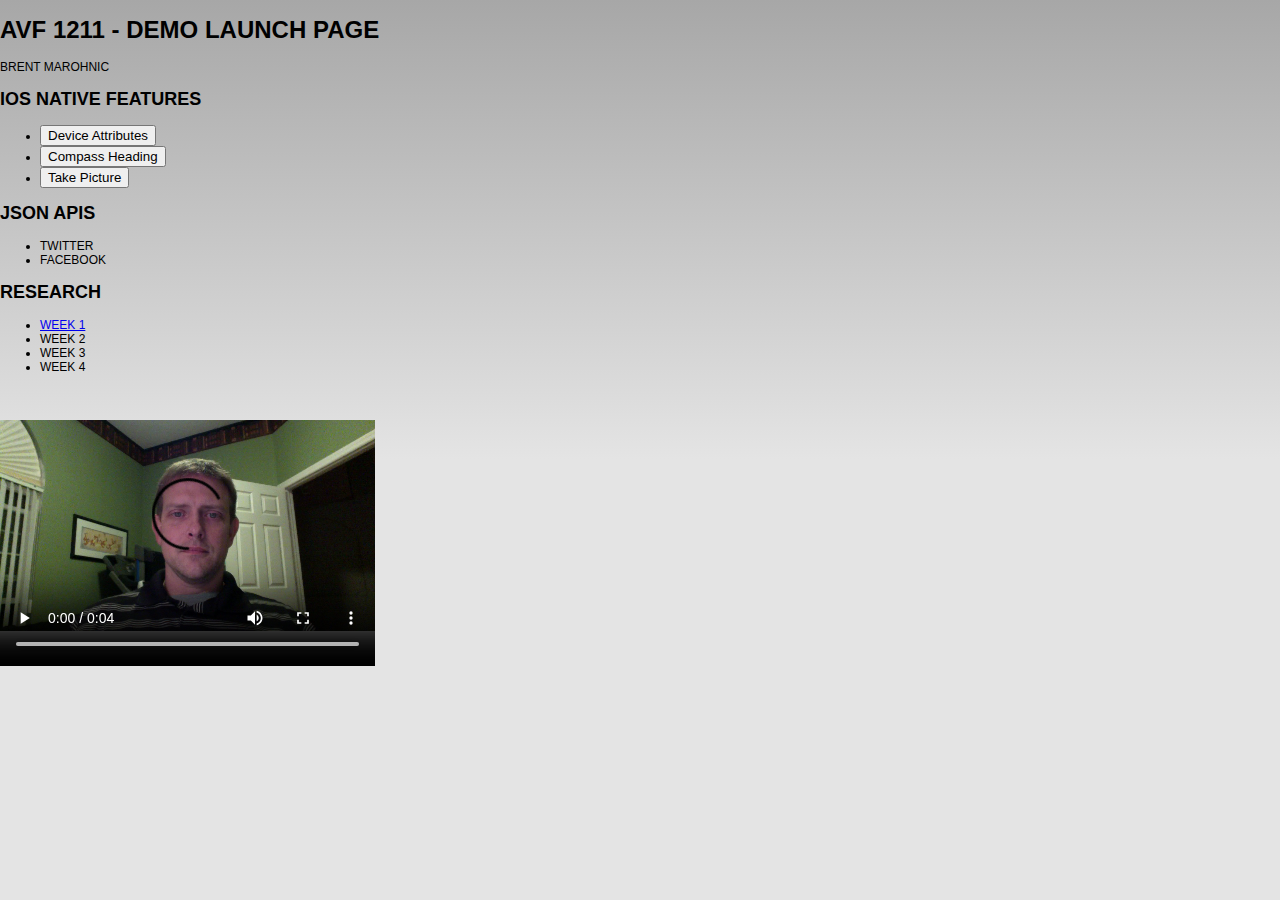
==== www/index.html @ f53a0f1d "Initial Commit" ====
<!DOCTYPE html>
<!--
    Brent Marohnic
    AVF 1211
-->
<html>
    <head>
        <meta http-equiv="Content-Type" content="text/html; charset=UTF-8" />
        <meta name="format-detection" content="telephone=no" />
        <meta name="viewport" content="user-scalable=no, initial-scale=1, maximum-scale=1, minimum-scale=1, width=device-width, height=device-height, target-densitydpi=device-dpi" />
        <link rel="stylesheet" type="text/css" href="css/index.css" />
        
        <title>Test Camera</title>
    </head>
    
    <body>
        
        <h1>AVF 1211 - Demo Launch Page</h1>
        <p>Brent Marohnic</p>
        
        <h2>iOS Native Features</h2>
        
        <ul>
            <li><button onclick="deviceAttributes();">Device Attributes</button> </li>
            <li><button onclick="compassHeading();">Compass Heading</button> </li>
            <li><button onclick="takePicture();">Take Picture</button> </li>
            
        </ul>
        
        <h2>JSON APIs</h2>
        
        <ul>
            <li>Twitter</li>
            <li>Facebook</li>
        </ul>
        
        <h2>Research</h2>
        
        <ul>
            <li><a href="http://www.dropbox.com/s/974w3eqw9qauyvb/Week1.rtf">Week 1</a></li>
            <li>Week 2</li>
            <li>Week 3</li>
            <li>Week 4</li>
        </ul>
    
        <video src="shortvideo.mp4" width="375" height="280" controls></video>
        
    </body>
    
    <script type="text/javascript" src="js/cordova-2.2.0rc2.js"></script>
    <script type="text/javascript" src="js/index.js"></script>

</html>
---- www/css/index.css ----
/*
 * Brent Marohnic
 * AVF 1211
 * 
 */

body {
    background-color:#E4E4E4;
    background-image:linear-gradient(top, #A7A7A7 0%, #E4E4E4 51%);
    background-image:-webkit-linear-gradient(top, #A7A7A7 0%, #E4E4E4 51%);
    background-image:-ms-linear-gradient(top, #A7A7A7 0%, #E4E4E4 51%);
    background-image:-webkit-gradient(
        linear,
        left top,
        left bottom,
        color-stop(0, #A7A7A7),
        color-stop(0.51, #E4E4E4)
    );
    background-attachment:fixed;
    font-family:'HelveticaNeue-Light', 'HelveticaNeue', Helvetica, Arial, sans-serif;
    font-size:12px;
    height:100%;
    margin:0px;
    padding:0px;
    text-transform:uppercase;
    width:100%;
}
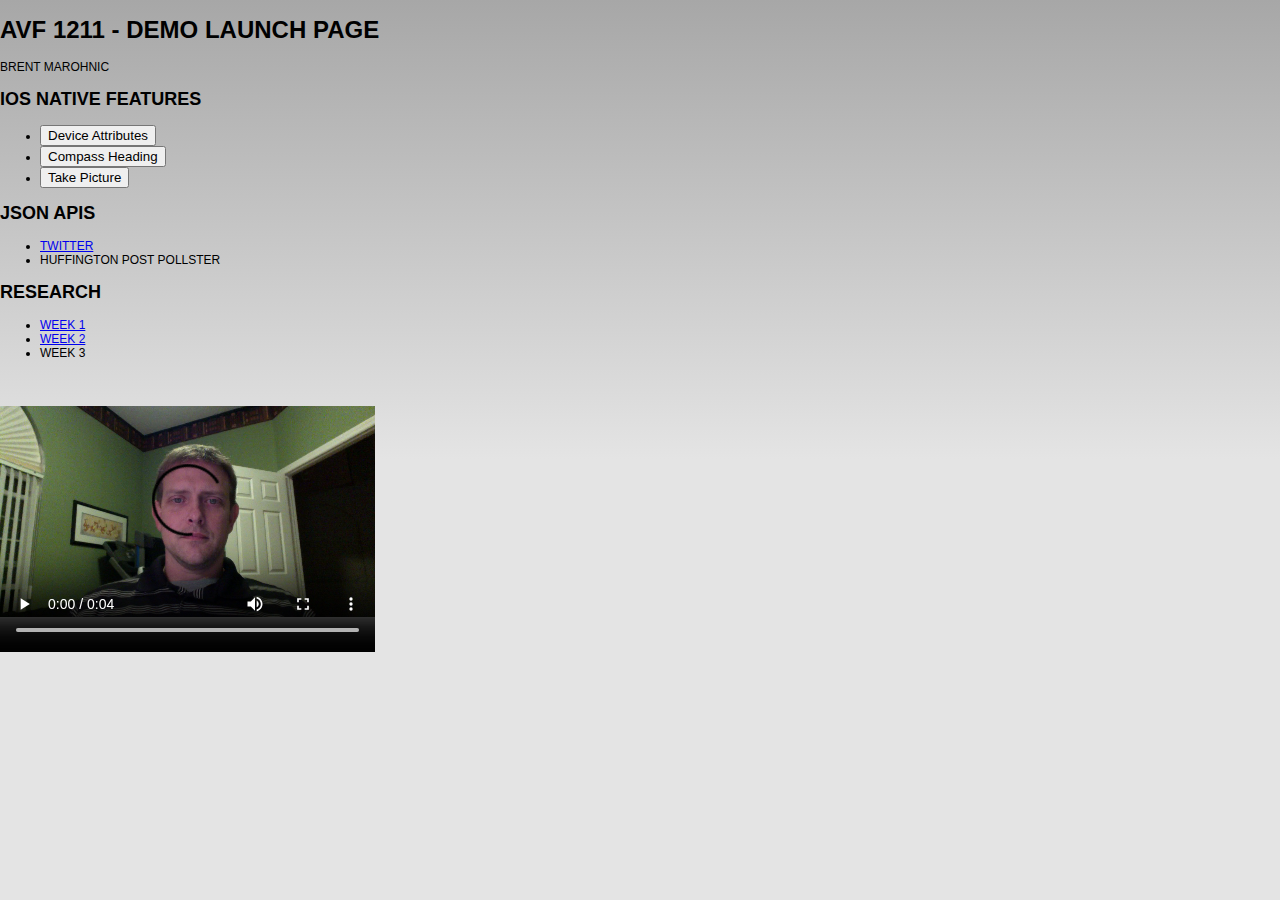
==== commit 6cb2ed44: "Week 3 Commit" ====
--- a/www/index.html
+++ b/www/index.html
@@ -30,17 +30,16 @@
         <h2>JSON APIs</h2>
         
         <ul>
-            <li>Twitter</li>
-            <li>Facebook</li>
+            <li><a href="twitter.html">Twitter</a></li>
+            <li>Huffington Post Pollster</li>
         </ul>
         
         <h2>Research</h2>
         
         <ul>
             <li><a href="http://www.dropbox.com/s/974w3eqw9qauyvb/Week1.rtf">Week 1</a></li>
-            <li>Week 2</li>
+            <li><a href="http://www.dropbox.com/s/sdwzyas3bf9r5ay/Week2.rtf">Week 2</a></li>
             <li>Week 3</li>
-            <li>Week 4</li>
         </ul>
     
         <video src="shortvideo.mp4" width="375" height="280" controls></video>
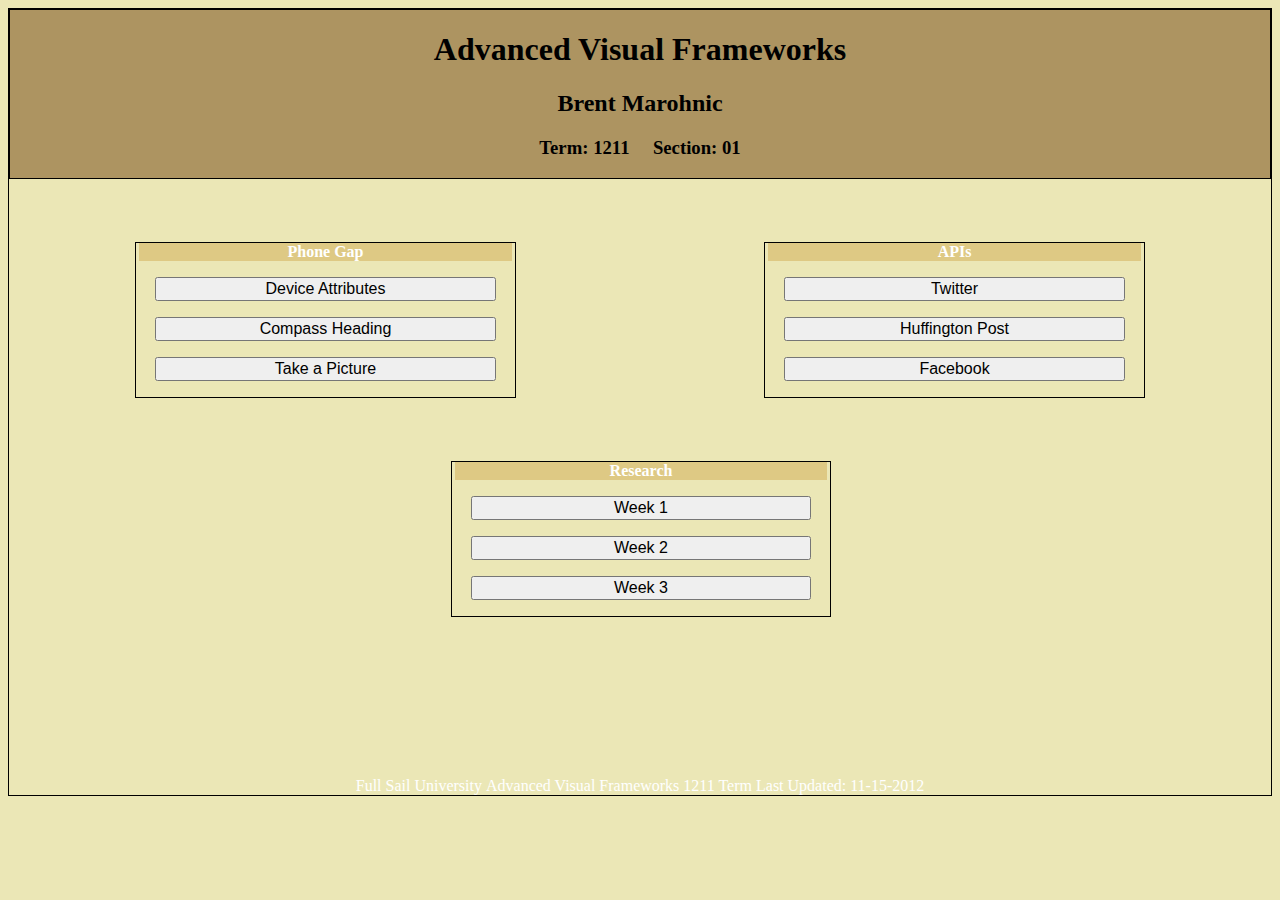
==== commit ecaae6ce: "Final Commit" ====
--- a/www/index.html
+++ b/www/index.html
@@ -1,52 +1,79 @@
 <!DOCTYPE html>
-<!--
-    Brent Marohnic
-    AVF 1211
--->
-<html>
+
+<html lang='en'>
     <head>
+        <meta charset="UTF-8" />
         <meta http-equiv="Content-Type" content="text/html; charset=UTF-8" />
         <meta name="format-detection" content="telephone=no" />
         <meta name="viewport" content="user-scalable=no, initial-scale=1, maximum-scale=1, minimum-scale=1, width=device-width, height=device-height, target-densitydpi=device-dpi" />
         <link rel="stylesheet" type="text/css" href="css/index.css" />
         
         <title>Test Camera</title>
+        
     </head>
     
     <body>
         
-        <h1>AVF 1211 - Demo Launch Page</h1>
-        <p>Brent Marohnic</p>
+        <header>
+            
+            <hgroup>
+                
+                <h1>Advanced Visual Frameworks</h1>
+                <h2>Brent Marohnic</h2>
+                <h3>Term: 1211 &nbsp; &nbsp; Section: 01</h3>
+				
+            </hgroup>
+			
+        </header>
         
-        <h2>iOS Native Features</h2>
+        <div id="div1">
+            
+            <h1>Phone Gap</h1>
+            
+            <button onclick="deviceAttributes();">Device Attributes</button>
+            
+            <button onclick="compassHeading();">Compass Heading</button>
+            
+            <button onclick="takePicture();">Take a Picture</button>
+            
+        </div>
         
-        <ul>
-            <li><button onclick="deviceAttributes();">Device Attributes</button> </li>
-            <li><button onclick="compassHeading();">Compass Heading</button> </li>
-            <li><button onclick="takePicture();">Take Picture</button> </li>
+        <div id="div2">
             
-        </ul>
+            <h1>APIs</h1>
+            
+            <a href="twitter.html"><button>Twitter</button></a>
+            
+            <button>Huffington Post</button>
+            
+            <button >Facebook</button>
+            
+        </div>
         
-        <h2>JSON APIs</h2>
+        <div id="div3">
+            
+            <h1>Research</h1>
+            
+            <a href="http://www.dropbox.com/s/974w3eqw9qauyvb/Week1.rtf"><button>Week 1</button></a>
+            
+            <a href="http://www.dropbox.com/s/sdwzyas3bf9r5ay/Week2.rtf"><button>Week 2</button></a>
+            
+            <a href="http://www.dropbox.com/s/rdkm17va0cgrrg3/Week3.rtf"><button>Week 3</button></a>
+            
+        </div>
         
-        <ul>
-            <li><a href="twitter.html">Twitter</a></li>
-            <li>Huffington Post Pollster</li>
-        </ul>
-        
-        <h2>Research</h2>
-        
-        <ul>
-            <li><a href="http://www.dropbox.com/s/974w3eqw9qauyvb/Week1.rtf">Week 1</a></li>
-            <li><a href="http://www.dropbox.com/s/sdwzyas3bf9r5ay/Week2.rtf">Week 2</a></li>
-            <li>Week 3</li>
-        </ul>
-    
-        <video src="shortvideo.mp4" width="375" height="280" controls></video>
+        <footer>
+            
+            <p>Full Sail University</p>
+            <p>Advanced Visual Frameworks</p>
+            <p>1211 Term</p>
+            <p>Last Updated: 11-15-2012</p>
+            
+        </footer>
         
     </body>
     
-    <script type="text/javascript" src="js/cordova-2.2.0rc2.js"></script>
+    <script type="text/javascript" src="js/jquery-1.8.2.min.js"></script>
     <script type="text/javascript" src="js/index.js"></script>
-
+    
 </html>
--- a/www/css/index.css
+++ b/www/css/index.css
@@ -1,27 +1,95 @@
-/*
- * Brent Marohnic
- * AVF 1211
- * 
- */
+body {
+	background-color: RGB(235,231,182); 
+	border: 1px solid black;
+}
 
-body {
-    background-color:#E4E4E4;
-    background-image:linear-gradient(top, #A7A7A7 0%, #E4E4E4 51%);
-    background-image:-webkit-linear-gradient(top, #A7A7A7 0%, #E4E4E4 51%);
-    background-image:-ms-linear-gradient(top, #A7A7A7 0%, #E4E4E4 51%);
-    background-image:-webkit-gradient(
-        linear,
-        left top,
-        left bottom,
-        color-stop(0, #A7A7A7),
-        color-stop(0.51, #E4E4E4)
-    );
-    background-attachment:fixed;
-    font-family:'HelveticaNeue-Light', 'HelveticaNeue', Helvetica, Arial, sans-serif;
-    font-size:12px;
-    height:100%;
-    margin:0px;
-    padding:0px;
-    text-transform:uppercase;
-    width:100%;
-}+hgroup {
+	background-color: RGB(173,148,97);
+	text-align: center;
+	margin: 0% 0% 5% 0%;
+	border: 1px solid black;
+}
+
+button {
+	width: 90%;
+	font-size: 1em;
+	margin: 0% 5% 1em 5%;
+}
+
+#div1 {
+	 float: left;
+	 width: 30%;
+	 margin: 0% 0% 5% 10%;
+	 border: 1px solid black;
+}
+
+div h1 {
+	font-size: 1em;
+	background-color: RGB(222,201,132);
+	color: white;
+	margin: 0em 0.2em 1em 0.2em;
+	text-align: center;
+}
+
+div a {
+	width: 90%;
+}
+
+#div2 {
+	float: right;
+	width: 30%;
+	margin: 0% 10% 5% 0%;
+	border: 1px solid black;
+}
+
+#div3 {
+	clear: both;
+	width: 30%;
+	margin: 5% 35% 0% 35%;
+	border: 1px solid black;
+}
+
+ul {
+	border: 2px solid black;
+	background-color: black;
+}
+
+li {
+	float: left;
+	list-style: none;
+	width: 30%;
+	height: 15em;
+	border: 2px solid black;
+}
+
+.ts {
+	color: white;
+	background-color: RGB(59,45,30)
+}
+
+.sub {
+	background-color: RGB(222,201,132)
+}
+
+
+footer {
+	clear: both;
+	margin: 10em 0em 0em 0em;
+	text-align: center;
+	font-size: 1em;
+	color: white;
+}
+
+footer p {
+	 display:inline;
+}
+
+
+header button {
+	font-size: 12pt;
+}
+
+header a {
+	float: left;
+	width: 10%;
+}
